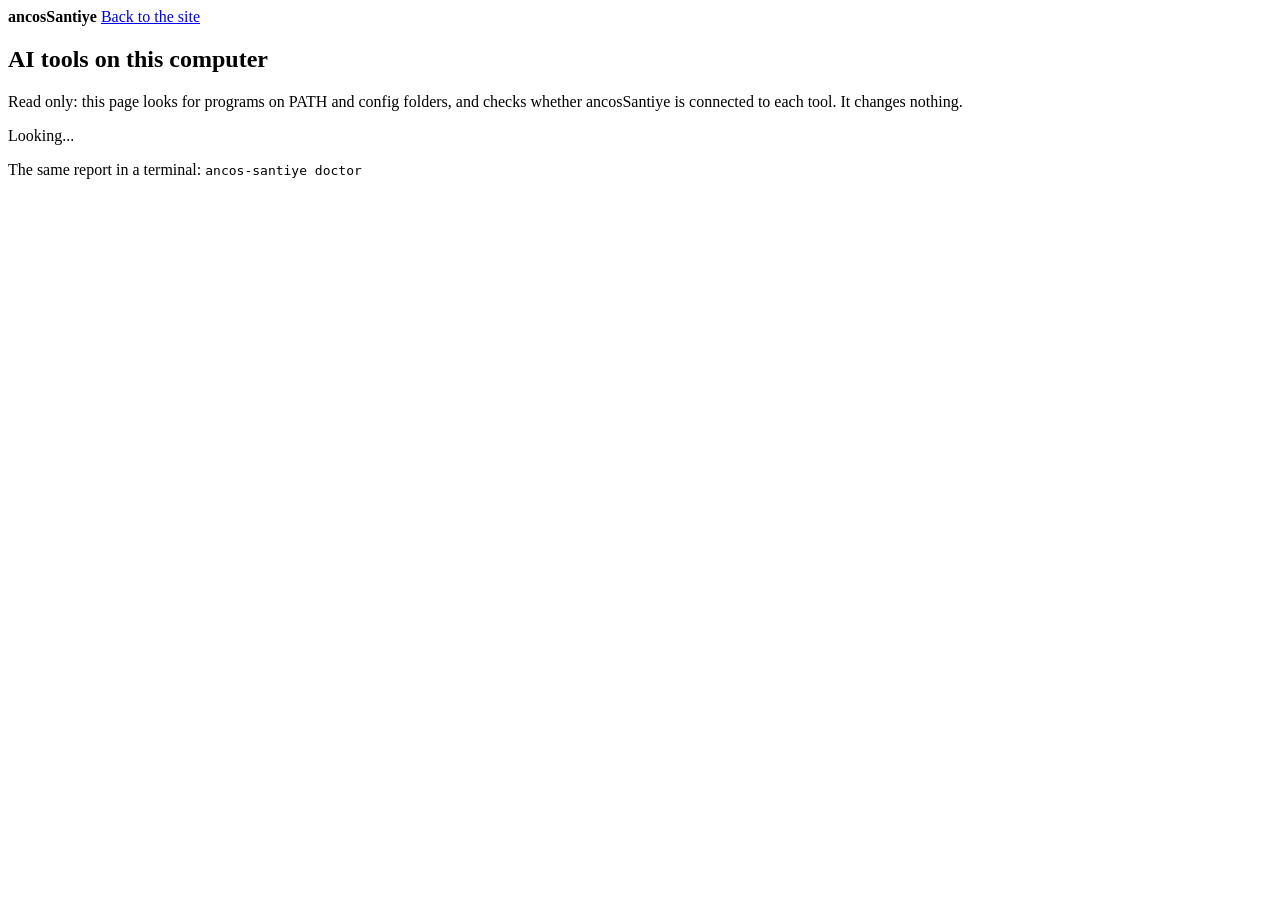
==== src/AncosSantiye/wwwroot/setup.html @ 9cafac5c "v0.3 P1: diagnose (bilgisayardaki AI araçları, bağlantı durumu)" ====
<!doctype html>
<html lang="en">
<head>
  <meta charset="utf-8">
  <meta name="viewport" content="width=device-width, initial-scale=1">
  <title>ancosSantiye setup</title>
  <link rel="icon" href="data:,">
  <link rel="stylesheet" href="/css/site.css">
</head>
<body>
  <header>
    <strong>ancosSantiye</strong>
    <a href="/" class="nav">Back to the site</a>
  </header>
  <main class="setup">
    <section class="panel">
      <h2>AI tools on this computer</h2>
      <p class="meta">Read only: this page looks for programs on PATH and config folders, and checks whether ancosSantiye is connected to each tool. It changes nothing.</p>
      <div id="tools"><p class="empty">Looking...</p></div>
      <p class="meta">The same report in a terminal: <code>ancos-santiye doctor</code></p>
    </section>
  </main>
  <script type="module" src="/js/setup.js"></script>
</body>
</html>
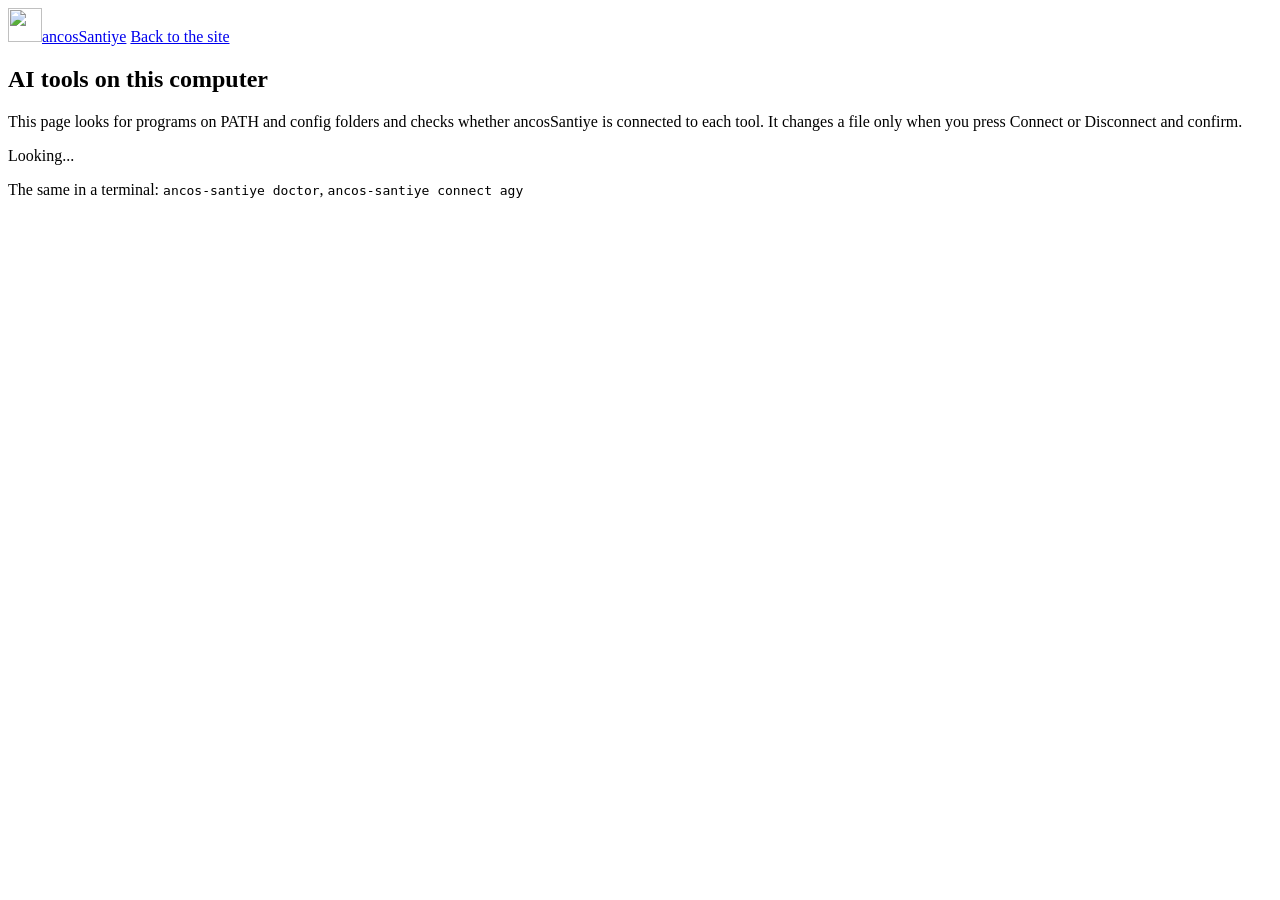
==== commit f1306791: "v0.3.0: agy and OpenCode adapters, Connect buttons and CLI, logo and Anco Heist font" ====
--- a/src/AncosSantiye/wwwroot/setup.html
+++ b/src/AncosSantiye/wwwroot/setup.html
@@ -4,20 +4,22 @@
   <meta charset="utf-8">
   <meta name="viewport" content="width=device-width, initial-scale=1">
   <title>ancosSantiye setup</title>
-  <link rel="icon" href="data:,">
+  <link rel="icon" type="image/png" sizes="32x32" href="/img/badger-32.png">
+  <link rel="apple-touch-icon" href="/img/badger-180.png">
+  <link rel="preload" href="/fonts/AncoHeist-Black.woff2" as="font" type="font/woff2" crossorigin>
   <link rel="stylesheet" href="/css/site.css">
 </head>
 <body>
   <header>
-    <strong>ancosSantiye</strong>
+    <a href="/" class="brand"><img src="/img/badger-64.png" width="34" height="34" alt=""><span>ancosSantiye</span></a>
     <a href="/" class="nav">Back to the site</a>
   </header>
   <main class="setup">
     <section class="panel">
       <h2>AI tools on this computer</h2>
-      <p class="meta">Read only: this page looks for programs on PATH and config folders, and checks whether ancosSantiye is connected to each tool. It changes nothing.</p>
+      <p class="meta">This page looks for programs on PATH and config folders and checks whether ancosSantiye is connected to each tool. It changes a file only when you press Connect or Disconnect and confirm.</p>
       <div id="tools"><p class="empty">Looking...</p></div>
-      <p class="meta">The same report in a terminal: <code>ancos-santiye doctor</code></p>
+      <p class="meta">The same in a terminal: <code>ancos-santiye doctor</code>, <code>ancos-santiye connect agy</code></p>
     </section>
   </main>
   <script type="module" src="/js/setup.js"></script>
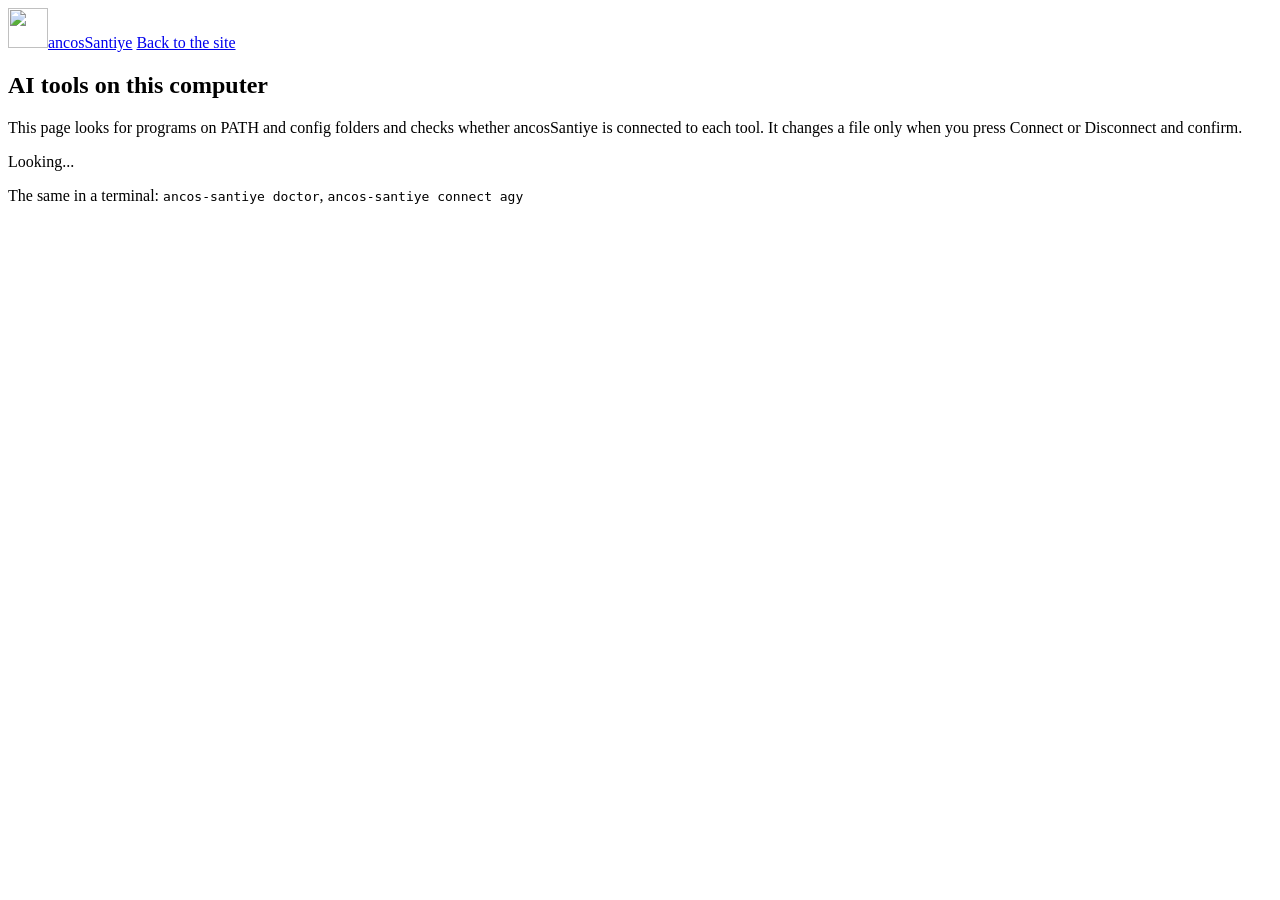
==== commit 4425f3c4: "v0.4.0: every project's status file, building follows the table, version on the page, update check a" ====
--- a/src/AncosSantiye/wwwroot/setup.html
+++ b/src/AncosSantiye/wwwroot/setup.html
@@ -11,7 +11,8 @@
 </head>
 <body>
   <header>
-    <a href="/" class="brand"><img src="/img/badger-64.png" width="34" height="34" alt=""><span>ancosSantiye</span></a>
+    <a href="/" class="brand"><img src="/img/badger-64.png" width="40" height="40" alt=""><span>ancosSantiye</span></a>
+    <span id="version" class="version"></span>
     <a href="/" class="nav">Back to the site</a>
   </header>
   <main class="setup">
@@ -23,5 +24,6 @@
     </section>
   </main>
   <script type="module" src="/js/setup.js"></script>
+  <script type="module" src="/js/version.js"></script>
 </body>
 </html>
